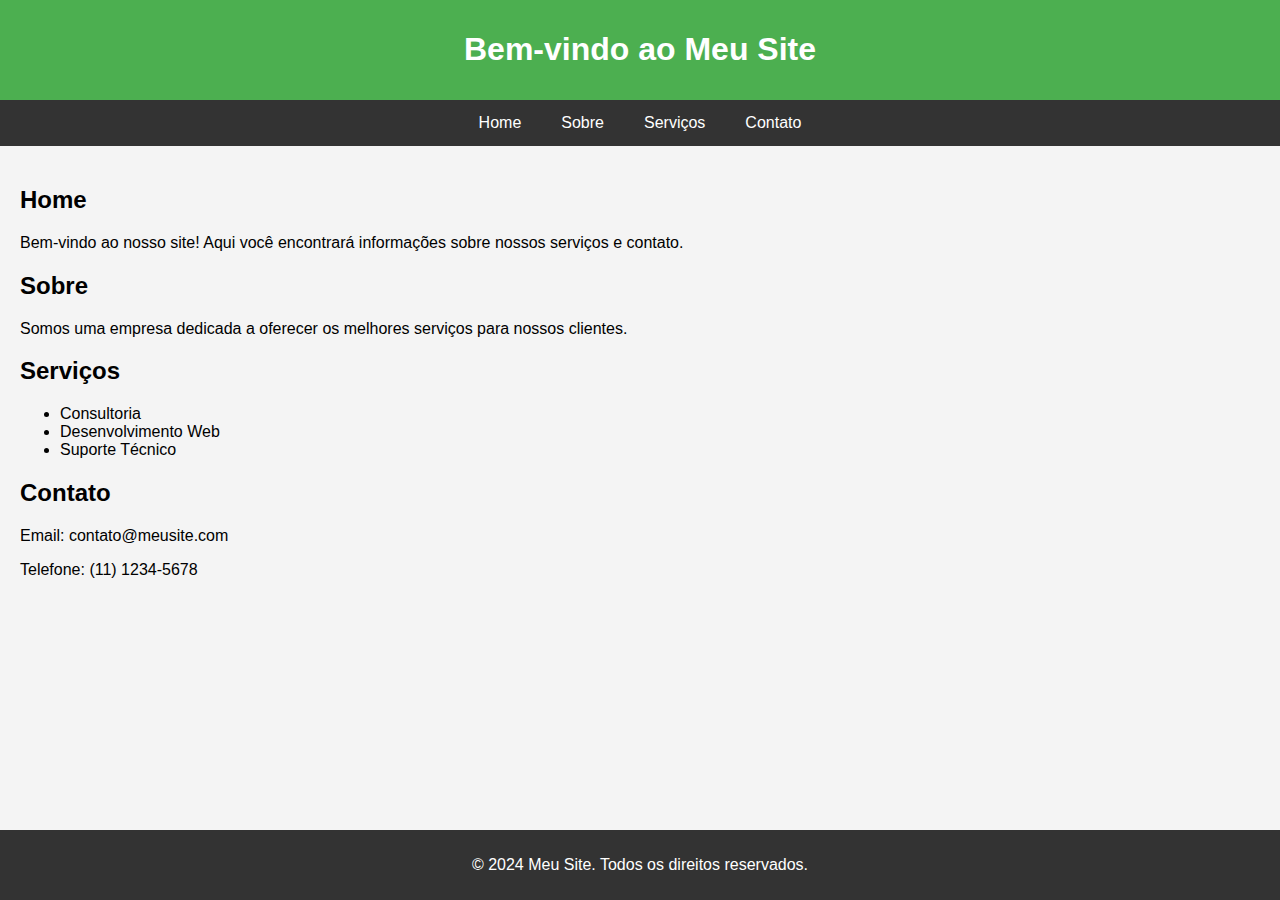
==== Index.html @ 75cad1b0 "Create Index.html" ====
<!DOCTYPE html>
<html lang="pt">
<head>
    <meta charset="UTF-8">
    <meta name="viewport" content="width=device-width, initial-scale=1.0">
    <title>Meu Site</title>
    <style>
        body {
            font-family: Arial, sans-serif;
            margin: 0;
            padding: 0;
            background-color: #f4f4f4;
        }
        header {
            background-color: #4CAF50;
            color: white;
            padding: 10px 0;
            text-align: center;
        }
        nav {
            display: flex;
            justify-content: center;
            background-color: #333;
        }
        nav a {
            color: white;
            padding: 14px 20px;
            text-decoration: none;
            text-align: center;
        }
        nav a:hover {
            background-color: #575757;
        }
        .container {
            padding: 20px;
        }
        footer {
            background-color: #333;
            color: white;
            text-align: center;
            padding: 10px 0;
            position: absolute;
            bottom: 0;
            width: 100%;
        }
    </style>
</head>
<body>
    <header>
        <h1>Bem-vindo ao Meu Site</h1>
    </header>
    <nav>
        <a href="#home">Home</a>
        <a href="#about">Sobre</a>
        <a href="#services">Serviços</a>
        <a href="#contact">Contato</a>
    </nav>
    <div class="container">
        <section id="home">
            <h2>Home</h2>
            <p>Bem-vindo ao nosso site! Aqui você encontrará informações sobre nossos serviços e contato.</p>
        </section>
        <section id="about">
            <h2>Sobre</h2>
            <p>Somos uma empresa dedicada a oferecer os melhores serviços para nossos clientes.</p>
        </section>
        <section id="services">
            <h2>Serviços</h2>
            <ul>
                <li>Consultoria</li>
                <li>Desenvolvimento Web</li>
                <li>Suporte Técnico</li>
            </ul>
        </section>
        <section id="contact">
            <h2>Contato</h2>
            <p>Email: contato@meusite.com</p>
            <p>Telefone: (11) 1234-5678</p>
        </section>
    </div>
    <footer>
        <p>&copy; 2024 Meu Site. Todos os direitos reservados.</p>
    </footer>
</body>
</html>
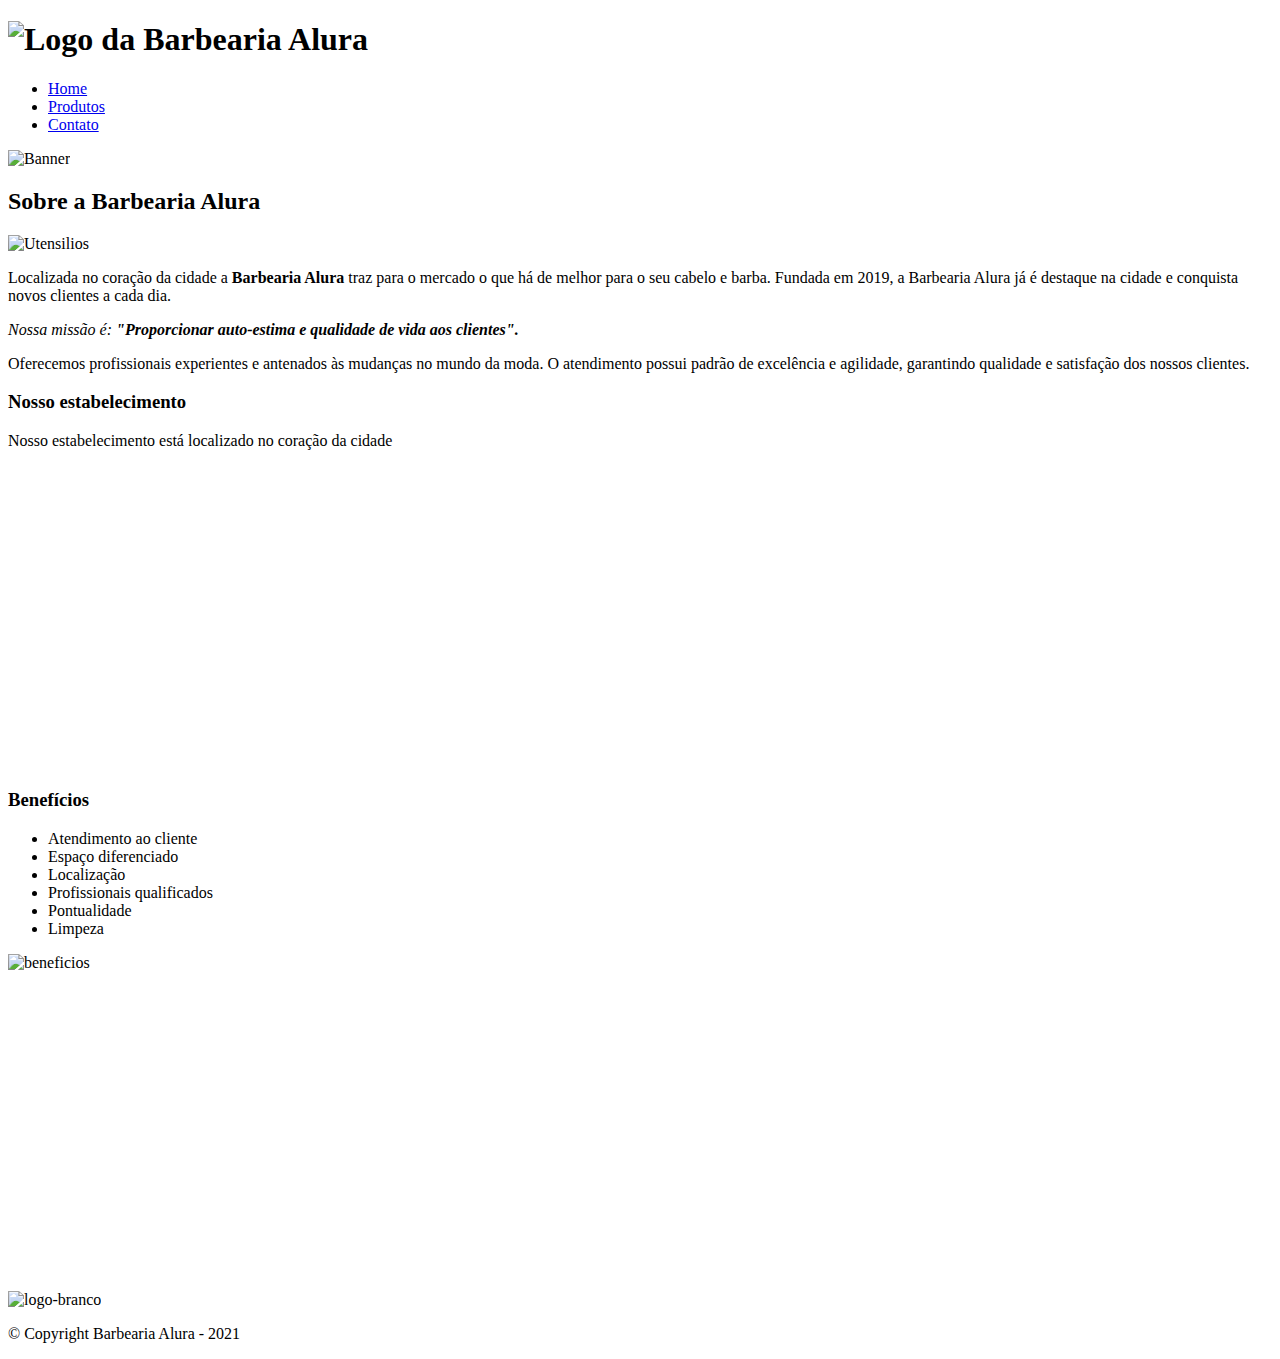
==== commit b4c14fd5: "Atualizar o Index.html" ====
--- a/Index.html
+++ b/Index.html
@@ -1,85 +1,66 @@
 <!DOCTYPE html>
-<html lang="pt">
+<html lang="pt-br">
 <head>
-    <meta charset="UTF-8">
-    <meta name="viewport" content="width=device-width, initial-scale=1.0">
-    <title>Meu Site</title>
-    <style>
-        body {
-            font-family: Arial, sans-serif;
-            margin: 0;
-            padding: 0;
-            background-color: #f4f4f4;
-        }
-        header {
-            background-color: #4CAF50;
-            color: white;
-            padding: 10px 0;
-            text-align: center;
-        }
-        nav {
-            display: flex;
-            justify-content: center;
-            background-color: #333;
-        }
-        nav a {
-            color: white;
-            padding: 14px 20px;
-            text-decoration: none;
-            text-align: center;
-        }
-        nav a:hover {
-            background-color: #575757;
-        }
-        .container {
-            padding: 20px;
-        }
-        footer {
-            background-color: #333;
-            color: white;
-            text-align: center;
-            padding: 10px 0;
-            position: absolute;
-            bottom: 0;
-            width: 100%;
-        }
-    </style>
+<!-- Aqui se encontram as informações para serem passadas ao navegador -->
+<meta charset="utf-8">
+<meta name="viewport" content="width=device-width">
+<title>Marcação do primeiro texto</title>
+<link rel="stylesheet" href="reset.css">
+<link rel="stylesheet" href="style.css">
+<link rel="preconnect" href="https://fonts.googleapis.com">
+<link rel="preconnect" href="https://fonts.gstatic.com" crossorigin>
+<link href="https://fonts.googleapis.com/css2?family=Viaoda+Libre&display=swap" rel="stylesheet">
 </head>
 <body>
-    <header>
-        <h1>Bem-vindo ao Meu Site</h1>
-    </header>
+<!-- Aqui se encontram as informações para serem passadas a página web -->
+<header>
+  <div class="caixa">
+    <h1><img src="logo.png" alt="Logo da Barbearia Alura"></h1>
     <nav>
-        <a href="#home">Home</a>
-        <a href="#about">Sobre</a>
-        <a href="#services">Serviços</a>
-        <a href="#contact">Contato</a>
+      <ul>
+        <li><a href="index.html">Home</a></li>
+        <li><a href="produtos.html">Produtos</a></li>
+        <li><a href="contato.html">Contato</a></li>
+      </ul>
     </nav>
-    <div class="container">
-        <section id="home">
-            <h2>Home</h2>
-            <p>Bem-vindo ao nosso site! Aqui você encontrará informações sobre nossos serviços e contato.</p>
-        </section>
-        <section id="about">
-            <h2>Sobre</h2>
-            <p>Somos uma empresa dedicada a oferecer os melhores serviços para nossos clientes.</p>
-        </section>
-        <section id="services">
-            <h2>Serviços</h2>
-            <ul>
-                <li>Consultoria</li>
-                <li>Desenvolvimento Web</li>
-                <li>Suporte Técnico</li>
-            </ul>
-        </section>
-        <section id="contact">
-            <h2>Contato</h2>
-            <p>Email: contato@meusite.com</p>
-            <p>Telefone: (11) 1234-5678</p>
-        </section>
+  </div>
+</header>
+<img class="banner" src="banner.jpg" alt="Banner">
+<main>
+  <section class="principal">
+    <h2 class="titulo-principal">Sobre a Barbearia Alura</h2>
+    <img src="utensilios.jpg" class="utensilios" alt="Utensilios"/>
+    <p>Localizada no coração da cidade a <strong>Barbearia Alura</strong> traz para o mercado o que há de melhor para o seu cabelo e barba. Fundada em 2019, a Barbearia Alura já é destaque na cidade e conquista novos clientes a cada dia.</p>
+    <p id="missao"><em>Nossa missão é: <strong>"Proporcionar auto-estima e qualidade de vida aos clientes".</strong></em></p>
+    <p>Oferecemos profissionais experientes e antenados às mudanças no mundo da moda. O atendimento possui padrão de excelência e agilidade, garantindo qualidade e satisfação dos nossos clientes.</p>
+  </section>
+  <section class="mapa">
+    <h3 class="titulo-principal">Nosso estabelecimento</h3>
+    <p>Nosso estabelecimento está localizado no coração da cidade</p>
+    <div class="mapa-conteudo">
+      <iframe src="https://www.google.com/maps/embed?pb=!1m18!1m12!1m3!1d14625.793870053873!2d-46.64119801498838!3d-23.588244055911833!2m3!1f0!2f0!3f0!3m2!1i1024!2i768!4f13.1!3m3!1m2!1s0x94ce5a2b2ed7f3a1%3A0xab35da2f5ca62674!2sCaelum%20-%20Escola%20de%20Tecnologia!5e0!3m2!1spt-BR!2sbr!4v1624666976389!5m2!1spt-BR!2sbr" width="100%" height="300" style="border:0;" allowfullscreen="" loading="lazy"></iframe>
     </div>
-    <footer>
-        <p>&copy; 2024 Meu Site. Todos os direitos reservados.</p>
-    </footer>
+  </section>
+  <section class="beneficios">
+    <h3 class="titulo-principal">Benefícios</h3>
+    <div class="conteudo-beneficios">
+      <ul class="lista-beneficios">
+        <li class="itens">Atendimento ao cliente</li>
+        <li class="itens">Espaço diferenciado</li>
+        <li class="itens">Localização</li>
+        <li class="itens">Profissionais qualificados</li>
+        <li class="itens">Pontualidade</li>
+        <li class="itens">Limpeza</li>
+      </ul>
+      <img class="imagem-beneficios" src="beneficios.jpg" alt="beneficios"> <!-- estes elementos tem que estar grudados para o inline-block do css dar certo; ele pega qqualquer espaço do código html --> 
+    </div>
+    <div class="video">
+      <iframe width="100%" height="315" src="https://www.youtube.com/embed/wcVVXUV0YUY" frameborder="0" allow="accelerometer; autoplay; encrypted-media; gyroscope; picture-in-picture" allowfullscreen></iframe>
+    </div>
+  </section>
+</main>
+<footer> <img src="logo-branco.png" alt="logo-branco" >
+  <p class="copyright">&copy; Copyright Barbearia Alura - 2021</p>
+</footer>
 </body>
-</html>
+</html>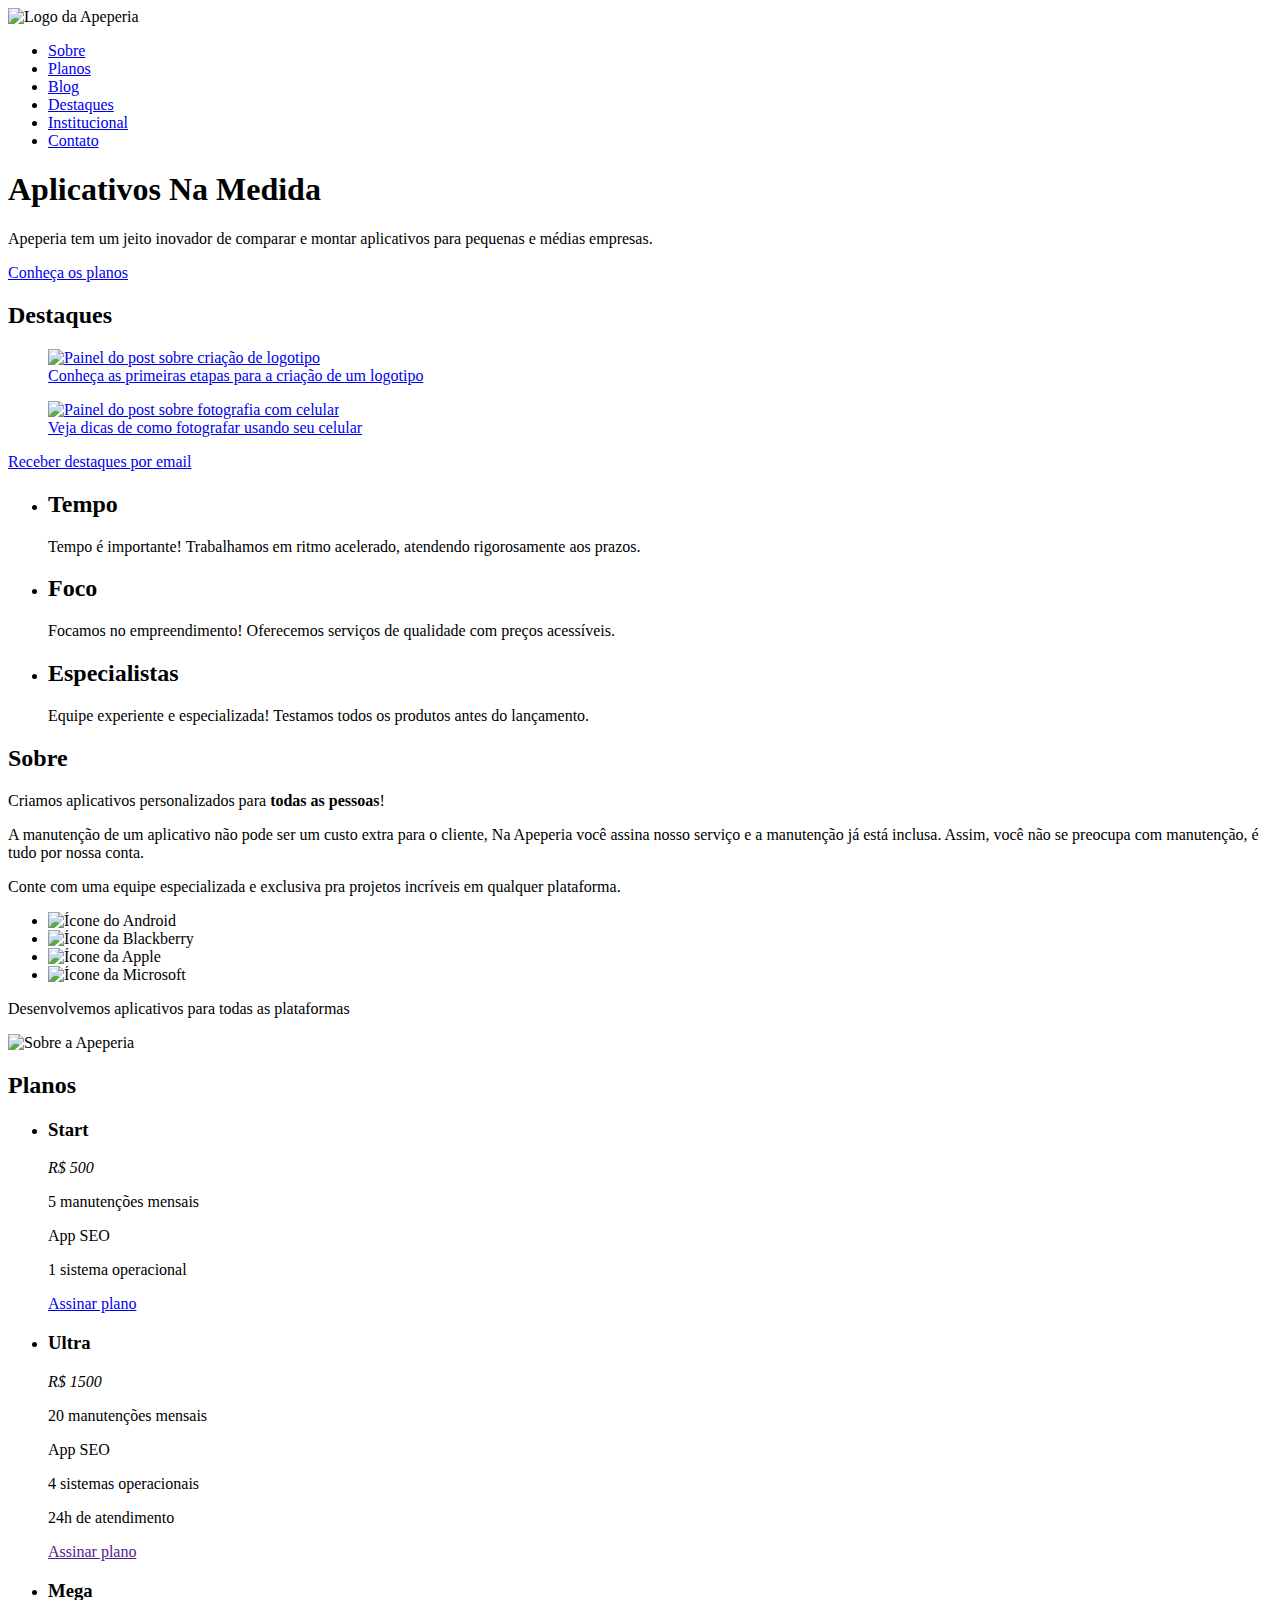
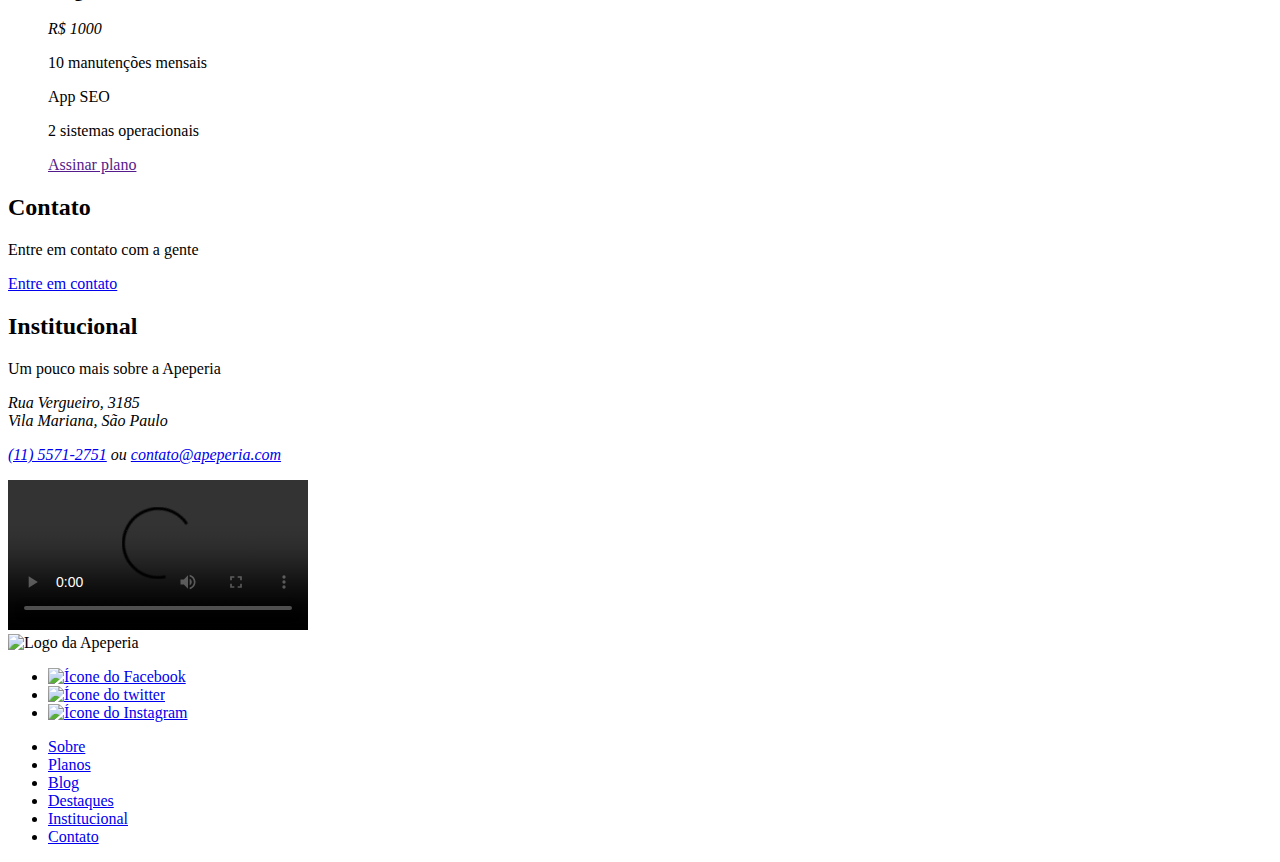
==== commit 9f6f1761: "Atualizar o Index.html" ====
--- a/Index.html
+++ b/Index.html
@@ -1,66 +1,189 @@
 <!DOCTYPE html>
-<html lang="pt-br">
+<html>
+
 <head>
-<!-- Aqui se encontram as informações para serem passadas ao navegador -->
-<meta charset="utf-8">
-<meta name="viewport" content="width=device-width">
-<title>Marcação do primeiro texto</title>
-<link rel="stylesheet" href="reset.css">
-<link rel="stylesheet" href="style.css">
-<link rel="preconnect" href="https://fonts.googleapis.com">
-<link rel="preconnect" href="https://fonts.gstatic.com" crossorigin>
-<link href="https://fonts.googleapis.com/css2?family=Viaoda+Libre&display=swap" rel="stylesheet">
+    <meta charset="utf-8">
+    <meta name="viewport" content="width=device-width initial-scale=1.0">
+    <title>Home | Apeperia</title>
+    <link
+        href="https://fonts.googleapis.com/css2?family=Montserrat:wght@300;400;700&family=Open+Sans:wght@300;400;700&display=swap"
+        rel="stylesheet">
+    <link href="css/reset.css" rel="stylesheet">
+    <link href="css/base.css" rel="stylesheet">
+    <link href="css/cabecalho.css" rel="stylesheet">
+    <link href="css/chamada.css" rel="stylesheet">
+    <link href="css/destaques.css" rel="stylesheet">
+    <link href="css/diferenciais.css" rel="stylesheet">
+    <link href="css/sobre.css" rel="stylesheet">
+    <link href="css/planos.css" rel="stylesheet">
+    <link href="css/contato.css" rel="stylesheet">
+    <link href="css/institucional.css" rel="stylesheet">
+    <link href="css/rodape.css" rel="stylesheet">
 </head>
+
 <body>
-<!-- Aqui se encontram as informações para serem passadas a página web -->
-<header>
-  <div class="caixa">
-    <h1><img src="logo.png" alt="Logo da Barbearia Alura"></h1>
-    <nav>
-      <ul>
-        <li><a href="index.html">Home</a></li>
-        <li><a href="produtos.html">Produtos</a></li>
-        <li><a href="contato.html">Contato</a></li>
-      </ul>
-    </nav>
-  </div>
-</header>
-<img class="banner" src="banner.jpg" alt="Banner">
-<main>
-  <section class="principal">
-    <h2 class="titulo-principal">Sobre a Barbearia Alura</h2>
-    <img src="utensilios.jpg" class="utensilios" alt="Utensilios"/>
-    <p>Localizada no coração da cidade a <strong>Barbearia Alura</strong> traz para o mercado o que há de melhor para o seu cabelo e barba. Fundada em 2019, a Barbearia Alura já é destaque na cidade e conquista novos clientes a cada dia.</p>
-    <p id="missao"><em>Nossa missão é: <strong>"Proporcionar auto-estima e qualidade de vida aos clientes".</strong></em></p>
-    <p>Oferecemos profissionais experientes e antenados às mudanças no mundo da moda. O atendimento possui padrão de excelência e agilidade, garantindo qualidade e satisfação dos nossos clientes.</p>
-  </section>
-  <section class="mapa">
-    <h3 class="titulo-principal">Nosso estabelecimento</h3>
-    <p>Nosso estabelecimento está localizado no coração da cidade</p>
-    <div class="mapa-conteudo">
-      <iframe src="https://www.google.com/maps/embed?pb=!1m18!1m12!1m3!1d14625.793870053873!2d-46.64119801498838!3d-23.588244055911833!2m3!1f0!2f0!3f0!3m2!1i1024!2i768!4f13.1!3m3!1m2!1s0x94ce5a2b2ed7f3a1%3A0xab35da2f5ca62674!2sCaelum%20-%20Escola%20de%20Tecnologia!5e0!3m2!1spt-BR!2sbr!4v1624666976389!5m2!1spt-BR!2sbr" width="100%" height="300" style="border:0;" allowfullscreen="" loading="lazy"></iframe>
-    </div>
-  </section>
-  <section class="beneficios">
-    <h3 class="titulo-principal">Benefícios</h3>
-    <div class="conteudo-beneficios">
-      <ul class="lista-beneficios">
-        <li class="itens">Atendimento ao cliente</li>
-        <li class="itens">Espaço diferenciado</li>
-        <li class="itens">Localização</li>
-        <li class="itens">Profissionais qualificados</li>
-        <li class="itens">Pontualidade</li>
-        <li class="itens">Limpeza</li>
-      </ul>
-      <img class="imagem-beneficios" src="beneficios.jpg" alt="beneficios"> <!-- estes elementos tem que estar grudados para o inline-block do css dar certo; ele pega qqualquer espaço do código html --> 
-    </div>
-    <div class="video">
-      <iframe width="100%" height="315" src="https://www.youtube.com/embed/wcVVXUV0YUY" frameborder="0" allow="accelerometer; autoplay; encrypted-media; gyroscope; picture-in-picture" allowfullscreen></iframe>
-    </div>
-  </section>
-</main>
-<footer> <img src="logo-branco.png" alt="logo-branco" >
-  <p class="copyright">&copy; Copyright Barbearia Alura - 2021</p>
-</footer>
+    <header class="cabecalho container">
+        <img src="img/logo-apeperia.svg" alt="Logo da Apeperia" class="cabecalho__logo">
+        <nav class="cabecalho__navegacao">
+            <ul>
+                <li class="cabecalho__link"><a href="#">Sobre</a></li>
+                <li class="cabecalho__link"><a href="#">Planos</a></li>
+                <li class="cabecalho__link"><a href="#">Blog</a></li>
+                <li class="cabecalho__link"><a href="#">Destaques</a></li>
+                <li class="cabecalho__link"><a href="#">Institucional</a></li>
+                <li class="cabecalho__link"><a href="#">Contato</a></li>
+            </ul>
+        </nav>
+    </header>
+    <main>
+        <section class="chamada container">
+            <h1 class="chamada__titulo">Aplicativos Na Medida</h1>
+            <p class="chamada__texto">Apeperia tem um jeito inovador de comparar e montar aplicativos para pequenas e
+                médias empresas.</p>
+            <a href="#" class="chamada__botao botao">Conheça os planos</a>
+        </section>
+        <section class="destaques container">
+            <h2 class="destaques__titulo">Destaques</h2>
+            <a href="#">
+                <figure class="destaques__painel">
+                    <img src="img/comecando-criar-logotipo.png" alt="Painel do post sobre criação de logotipo"
+                        class="destaques__painel-imagem">
+                    <figcaption class="destaques__painel-texto">Conheça as primeiras etapas para a criação de um
+                        logotipo</figcaption>
+                </figure>
+            </a>
+            <a href="#">
+                <figure class="destaques__painel">
+                    <img src="img/dicas-fotografia.png" alt="Painel do post sobre fotografia com celular"
+                        class="destaques__painel-imagem">
+                    <figcaption class="destaques__painel-texto">Veja dicas de como fotografar usando seu celular
+                    </figcaption>
+                </figure>
+            </a>
+            <a href="#" class="destaques__botao botao">Receber destaques por email</a>
+        </section>
+        <section class="diferenciais container">
+            <ul class="diferenciais__lista">
+                <li class="diferenciais__item diferenciais__item--tempo">
+                    <h2 class="item__titulo">Tempo</h2>
+                    <p class="item__texto">Tempo é importante! Trabalhamos em ritmo acelerado, atendendo rigorosamente
+                        aos prazos.</p>
+                </li>
+                <li class="diferenciais__item diferenciais__item--foco">
+                    <h2 class="item__titulo">Foco</h2>
+                    <p class="item__texto">Focamos no empreendimento! Oferecemos serviços de qualidade com preços
+                        acessíveis.</p>
+                </li>
+                <li class="diferenciais__item diferenciais__item--especialistas">
+                    <h2 class="item__titulo">Especialistas</h2>
+                    <p class="item__texto">Equipe experiente e especializada! Testamos todos os produtos antes do
+                        lançamento.</p>
+                </li>
+            </ul>
+        </section>
+        <section class="sobre container">
+            <div class="sobre__conteudo">
+                <h2 class="sobre__titulo">Sobre</h2>
+                <p class="sobre__texto">Criamos aplicativos personalizados para <strong
+                        class="sobre__texto--destaque">todas as pessoas</strong>!</p>
+                <p class="sobre__texto">
+                    A manutenção de um aplicativo não pode ser um custo extra para o cliente, Na Apeperia você assina
+                    nosso serviço e a manutenção já está inclusa. Assim, você não se preocupa com manutenção, é tudo por
+                    nossa conta.
+                </p>
+                <p class="sobre__texto sobre__texto--destaque sobre__texto--divisao">
+                    Conte com uma equipe especializada e exclusiva pra projetos incríveis em qualquer plataforma.
+                </p>
+                <ul class="sobre__plataformas">
+                    <li><img src="img/android.png" alt="Ícone do Android"></li>
+                    <li><img src="img/blackberry.png" alt="Ícone da Blackberry"></li>
+                    <li><img src="img/apple.png" alt="Ícone da Apple"></li>
+                    <li><img src="img/windowsphone.png" alt="Ícone da Microsoft"></li>
+                </ul>
+                <p class="sobre__texto">Desenvolvemos aplicativos para todas as plataformas</p>
+            </div>
+            <img src="img/sobre-apeperia.png" alt="Sobre a Apeperia" class="sobre__imagem">
+        </section>
+        <section class="planos container">
+            <h2 class="planos__titulo">Planos</h2>
+            <ul class="planos__cartoes">
+                <li class="cartao cartao--start">
+                    <h3 class="cartao__titulo">Start</h3>
+                    <article class="cartao__conteudo">
+                        <p class="cartao__preco"><em>R$ 500</em></p>
+                        <p class="cartao__texto">5 manutenções mensais</p>
+                        <p class="cartao__texto">App SEO</p>
+                        <p class="cartao__texto">1 sistema operacional</p>
+                        <a href="plano.html" class="cartao__botao cartao__botao--start botao">Assinar plano</a>
+                    </article>
+                </li>
+                <li class="cartao cartao--ultra">
+                    <h3 class="cartao__titulo">Ultra</h3>
+                    <article class="cartao__conteudo">
+                        <p class="cartao__preco"><em>R$ 1500</em></p>
+                        <p class="cartao__texto">20 manutenções mensais</p>
+                        <p class="cartao__texto">App SEO</p>
+                        <p class="cartao__texto">4 sistemas operacionais</p>
+                        <p class="cartao__texto">24h de atendimento</p>
+                        <a href="" class="cartao__botao cartao__botao--ultra botao">Assinar plano</a>
+                    </article>
+                </li>
+                <li class="cartao cartao--mega">
+                    <h3 class="cartao__titulo">Mega</h3>
+                    <p class="cartao__preco"><em>R$ 1000</em></p>
+                    <article class="cartao__conteudo">
+                        <p class="cartao__texto">10 manutenções mensais</p>
+                        <p class="cartao__texto">App SEO</p>
+                        <p class="cartao__texto">2 sistemas operacionais</p>
+                        <a href="" class="cartao__botao cartao__botao--mega botao">Assinar plano</a>
+                    </article>
+                </li>
+            </ul>
+        </section>
+        <section class="contato container">
+            <h2 class="contato__titulo">Contato</h2>
+            <p>Entre em contato com a gente</p>
+            <a href="contato.html" class="contato__botao botao">Entre em contato</a>
+        </section>
+        <section class="institucional container">
+            <h2 class="institucional__titulo">Institucional</h2>
+            <div class="instucional__conteudo">
+                <p class="institucional__descricao">Um pouco mais sobre a Apeperia</p>
+                <!--Para adicionar informações sobre enderço/telefone/email -> a recomendação é colocar dentro desta TAG -> tudo junto-->
+                <div class="institucional__informacoes">
+                    <address class="institucional__endereco">
+                        Rua Vergueiro, 3185</br>
+                        Vila Mariana, São Paulo
+                        <article class="institucional__contato">
+                            <p><a href="tel:+551155712751" class="institucional__contato-telefone">(11) 5571-2751</a> ou
+                                <a href="mailto:contato@apeperia.com"
+                                    class="institucional__contato-email">contato@apeperia.com</a></p>
+                        </article>
+                    </address>
+                </div>
+                <!--controls -> Adicionar os controles do video-->
+                <video src="img/formacao-java.mp4" class="institucional__video" controls></video>
+            </div>
+        </section>
+    </main>
+    <footer class="rodape container">
+        <img src="img/logo-apeperia.svg" alt="Logo da Apeperia" class="rodape__logo">
+        <ul class="rodape__social">
+            <li><a href="#" class="rodape__midia"><img src="img/facebook.png" alt="Ícone do Facebook"></a></li>
+            <li><a href="#" class="rodape__midia"><img src="img/twitter.png" alt="Ícone do twitter"></a></li>
+            <li><a href="#" class="rodape__midia"><img src="img/instagram.png" alt="Ícone do Instagram"></a></li>
+        </ul>
+        <nav>
+            <ul class="rodape__navegacao">
+                <li class="rodape__link"><a href="#">Sobre</a></li>
+                <li class="rodape__link"><a href="#">Planos</a></li>
+                <li class="rodape__link"><a href="#">Blog</a></li>
+                <li class="rodape__link"><a href="#">Destaques</a></li>
+                <li class="rodape__link"><a href="#">Institucional</a></li>
+                <li class="rodape__link"><a href="#">Contato</a></li>
+            </ul>
+        </nav>
+    </footer>
 </body>
+
 </html>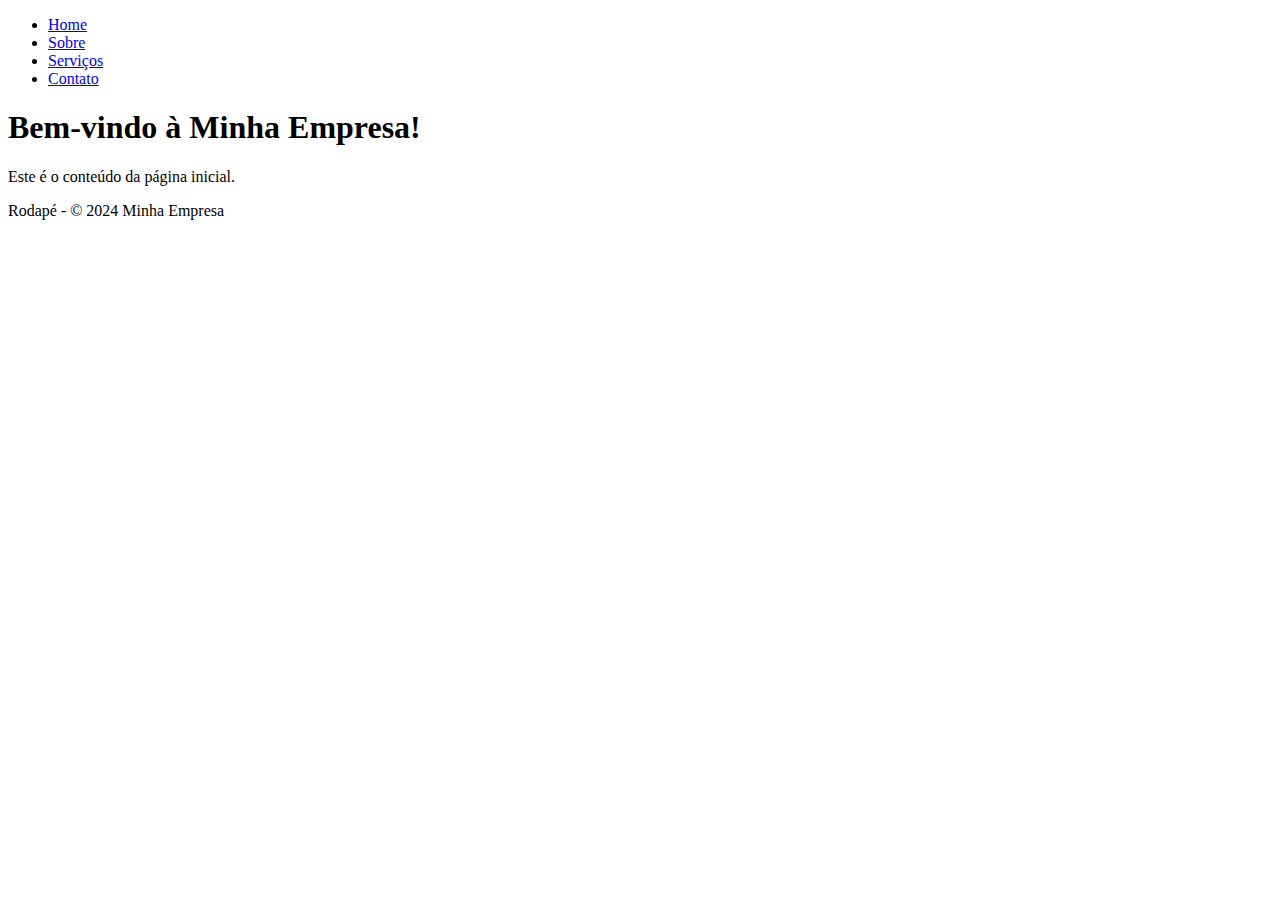
==== commit 80ade8c5: "Update Index.html" ====
--- a/Index.html
+++ b/Index.html
@@ -1,189 +1,30 @@
 <!DOCTYPE html>
-<html>
-
+<html lang="pt-br">
 <head>
-    <meta charset="utf-8">
-    <meta name="viewport" content="width=device-width initial-scale=1.0">
-    <title>Home | Apeperia</title>
-    <link
-        href="https://fonts.googleapis.com/css2?family=Montserrat:wght@300;400;700&family=Open+Sans:wght@300;400;700&display=swap"
-        rel="stylesheet">
-    <link href="css/reset.css" rel="stylesheet">
-    <link href="css/base.css" rel="stylesheet">
-    <link href="css/cabecalho.css" rel="stylesheet">
-    <link href="css/chamada.css" rel="stylesheet">
-    <link href="css/destaques.css" rel="stylesheet">
-    <link href="css/diferenciais.css" rel="stylesheet">
-    <link href="css/sobre.css" rel="stylesheet">
-    <link href="css/planos.css" rel="stylesheet">
-    <link href="css/contato.css" rel="stylesheet">
-    <link href="css/institucional.css" rel="stylesheet">
-    <link href="css/rodape.css" rel="stylesheet">
+    <meta charset="UTF-8">
+    <meta name="viewport" content="width=device-width, initial-scale=1.0">
+    <title>Minha Empresa - Home</title>
+    <link rel="stylesheet" href="styles.css">
 </head>
-
 <body>
-    <header class="cabecalho container">
-        <img src="img/logo-apeperia.svg" alt="Logo da Apeperia" class="cabecalho__logo">
-        <nav class="cabecalho__navegacao">
+    <header>
+        <nav>
             <ul>
-                <li class="cabecalho__link"><a href="#">Sobre</a></li>
-                <li class="cabecalho__link"><a href="#">Planos</a></li>
-                <li class="cabecalho__link"><a href="#">Blog</a></li>
-                <li class="cabecalho__link"><a href="#">Destaques</a></li>
-                <li class="cabecalho__link"><a href="#">Institucional</a></li>
-                <li class="cabecalho__link"><a href="#">Contato</a></li>
+                <li><a href="index.html">Home</a></li>
+                <li><a href="sobre.html">Sobre</a></li>
+                <li><a href="servicos.html">Serviços</a></li>
+                <li><a href="contato.html">Contato</a></li>
             </ul>
         </nav>
     </header>
+
     <main>
-        <section class="chamada container">
-            <h1 class="chamada__titulo">Aplicativos Na Medida</h1>
-            <p class="chamada__texto">Apeperia tem um jeito inovador de comparar e montar aplicativos para pequenas e
-                médias empresas.</p>
-            <a href="#" class="chamada__botao botao">Conheça os planos</a>
-        </section>
-        <section class="destaques container">
-            <h2 class="destaques__titulo">Destaques</h2>
-            <a href="#">
-                <figure class="destaques__painel">
-                    <img src="img/comecando-criar-logotipo.png" alt="Painel do post sobre criação de logotipo"
-                        class="destaques__painel-imagem">
-                    <figcaption class="destaques__painel-texto">Conheça as primeiras etapas para a criação de um
-                        logotipo</figcaption>
-                </figure>
-            </a>
-            <a href="#">
-                <figure class="destaques__painel">
-                    <img src="img/dicas-fotografia.png" alt="Painel do post sobre fotografia com celular"
-                        class="destaques__painel-imagem">
-                    <figcaption class="destaques__painel-texto">Veja dicas de como fotografar usando seu celular
-                    </figcaption>
-                </figure>
-            </a>
-            <a href="#" class="destaques__botao botao">Receber destaques por email</a>
-        </section>
-        <section class="diferenciais container">
-            <ul class="diferenciais__lista">
-                <li class="diferenciais__item diferenciais__item--tempo">
-                    <h2 class="item__titulo">Tempo</h2>
-                    <p class="item__texto">Tempo é importante! Trabalhamos em ritmo acelerado, atendendo rigorosamente
-                        aos prazos.</p>
-                </li>
-                <li class="diferenciais__item diferenciais__item--foco">
-                    <h2 class="item__titulo">Foco</h2>
-                    <p class="item__texto">Focamos no empreendimento! Oferecemos serviços de qualidade com preços
-                        acessíveis.</p>
-                </li>
-                <li class="diferenciais__item diferenciais__item--especialistas">
-                    <h2 class="item__titulo">Especialistas</h2>
-                    <p class="item__texto">Equipe experiente e especializada! Testamos todos os produtos antes do
-                        lançamento.</p>
-                </li>
-            </ul>
-        </section>
-        <section class="sobre container">
-            <div class="sobre__conteudo">
-                <h2 class="sobre__titulo">Sobre</h2>
-                <p class="sobre__texto">Criamos aplicativos personalizados para <strong
-                        class="sobre__texto--destaque">todas as pessoas</strong>!</p>
-                <p class="sobre__texto">
-                    A manutenção de um aplicativo não pode ser um custo extra para o cliente, Na Apeperia você assina
-                    nosso serviço e a manutenção já está inclusa. Assim, você não se preocupa com manutenção, é tudo por
-                    nossa conta.
-                </p>
-                <p class="sobre__texto sobre__texto--destaque sobre__texto--divisao">
-                    Conte com uma equipe especializada e exclusiva pra projetos incríveis em qualquer plataforma.
-                </p>
-                <ul class="sobre__plataformas">
-                    <li><img src="img/android.png" alt="Ícone do Android"></li>
-                    <li><img src="img/blackberry.png" alt="Ícone da Blackberry"></li>
-                    <li><img src="img/apple.png" alt="Ícone da Apple"></li>
-                    <li><img src="img/windowsphone.png" alt="Ícone da Microsoft"></li>
-                </ul>
-                <p class="sobre__texto">Desenvolvemos aplicativos para todas as plataformas</p>
-            </div>
-            <img src="img/sobre-apeperia.png" alt="Sobre a Apeperia" class="sobre__imagem">
-        </section>
-        <section class="planos container">
-            <h2 class="planos__titulo">Planos</h2>
-            <ul class="planos__cartoes">
-                <li class="cartao cartao--start">
-                    <h3 class="cartao__titulo">Start</h3>
-                    <article class="cartao__conteudo">
-                        <p class="cartao__preco"><em>R$ 500</em></p>
-                        <p class="cartao__texto">5 manutenções mensais</p>
-                        <p class="cartao__texto">App SEO</p>
-                        <p class="cartao__texto">1 sistema operacional</p>
-                        <a href="plano.html" class="cartao__botao cartao__botao--start botao">Assinar plano</a>
-                    </article>
-                </li>
-                <li class="cartao cartao--ultra">
-                    <h3 class="cartao__titulo">Ultra</h3>
-                    <article class="cartao__conteudo">
-                        <p class="cartao__preco"><em>R$ 1500</em></p>
-                        <p class="cartao__texto">20 manutenções mensais</p>
-                        <p class="cartao__texto">App SEO</p>
-                        <p class="cartao__texto">4 sistemas operacionais</p>
-                        <p class="cartao__texto">24h de atendimento</p>
-                        <a href="" class="cartao__botao cartao__botao--ultra botao">Assinar plano</a>
-                    </article>
-                </li>
-                <li class="cartao cartao--mega">
-                    <h3 class="cartao__titulo">Mega</h3>
-                    <p class="cartao__preco"><em>R$ 1000</em></p>
-                    <article class="cartao__conteudo">
-                        <p class="cartao__texto">10 manutenções mensais</p>
-                        <p class="cartao__texto">App SEO</p>
-                        <p class="cartao__texto">2 sistemas operacionais</p>
-                        <a href="" class="cartao__botao cartao__botao--mega botao">Assinar plano</a>
-                    </article>
-                </li>
-            </ul>
-        </section>
-        <section class="contato container">
-            <h2 class="contato__titulo">Contato</h2>
-            <p>Entre em contato com a gente</p>
-            <a href="contato.html" class="contato__botao botao">Entre em contato</a>
-        </section>
-        <section class="institucional container">
-            <h2 class="institucional__titulo">Institucional</h2>
-            <div class="instucional__conteudo">
-                <p class="institucional__descricao">Um pouco mais sobre a Apeperia</p>
-                <!--Para adicionar informações sobre enderço/telefone/email -> a recomendação é colocar dentro desta TAG -> tudo junto-->
-                <div class="institucional__informacoes">
-                    <address class="institucional__endereco">
-                        Rua Vergueiro, 3185</br>
-                        Vila Mariana, São Paulo
-                        <article class="institucional__contato">
-                            <p><a href="tel:+551155712751" class="institucional__contato-telefone">(11) 5571-2751</a> ou
-                                <a href="mailto:contato@apeperia.com"
-                                    class="institucional__contato-email">contato@apeperia.com</a></p>
-                        </article>
-                    </address>
-                </div>
-                <!--controls -> Adicionar os controles do video-->
-                <video src="img/formacao-java.mp4" class="institucional__video" controls></video>
-            </div>
-        </section>
+        <h1>Bem-vindo à Minha Empresa!</h1>
+        <p>Este é o conteúdo da página inicial.</p>
     </main>
-    <footer class="rodape container">
-        <img src="img/logo-apeperia.svg" alt="Logo da Apeperia" class="rodape__logo">
-        <ul class="rodape__social">
-            <li><a href="#" class="rodape__midia"><img src="img/facebook.png" alt="Ícone do Facebook"></a></li>
-            <li><a href="#" class="rodape__midia"><img src="img/twitter.png" alt="Ícone do twitter"></a></li>
-            <li><a href="#" class="rodape__midia"><img src="img/instagram.png" alt="Ícone do Instagram"></a></li>
-        </ul>
-        <nav>
-            <ul class="rodape__navegacao">
-                <li class="rodape__link"><a href="#">Sobre</a></li>
-                <li class="rodape__link"><a href="#">Planos</a></li>
-                <li class="rodape__link"><a href="#">Blog</a></li>
-                <li class="rodape__link"><a href="#">Destaques</a></li>
-                <li class="rodape__link"><a href="#">Institucional</a></li>
-                <li class="rodape__link"><a href="#">Contato</a></li>
-            </ul>
-        </nav>
+
+    <footer>
+        <p>Rodapé - © 2024 Minha Empresa</p>
     </footer>
 </body>
-
-</html>+</html>
